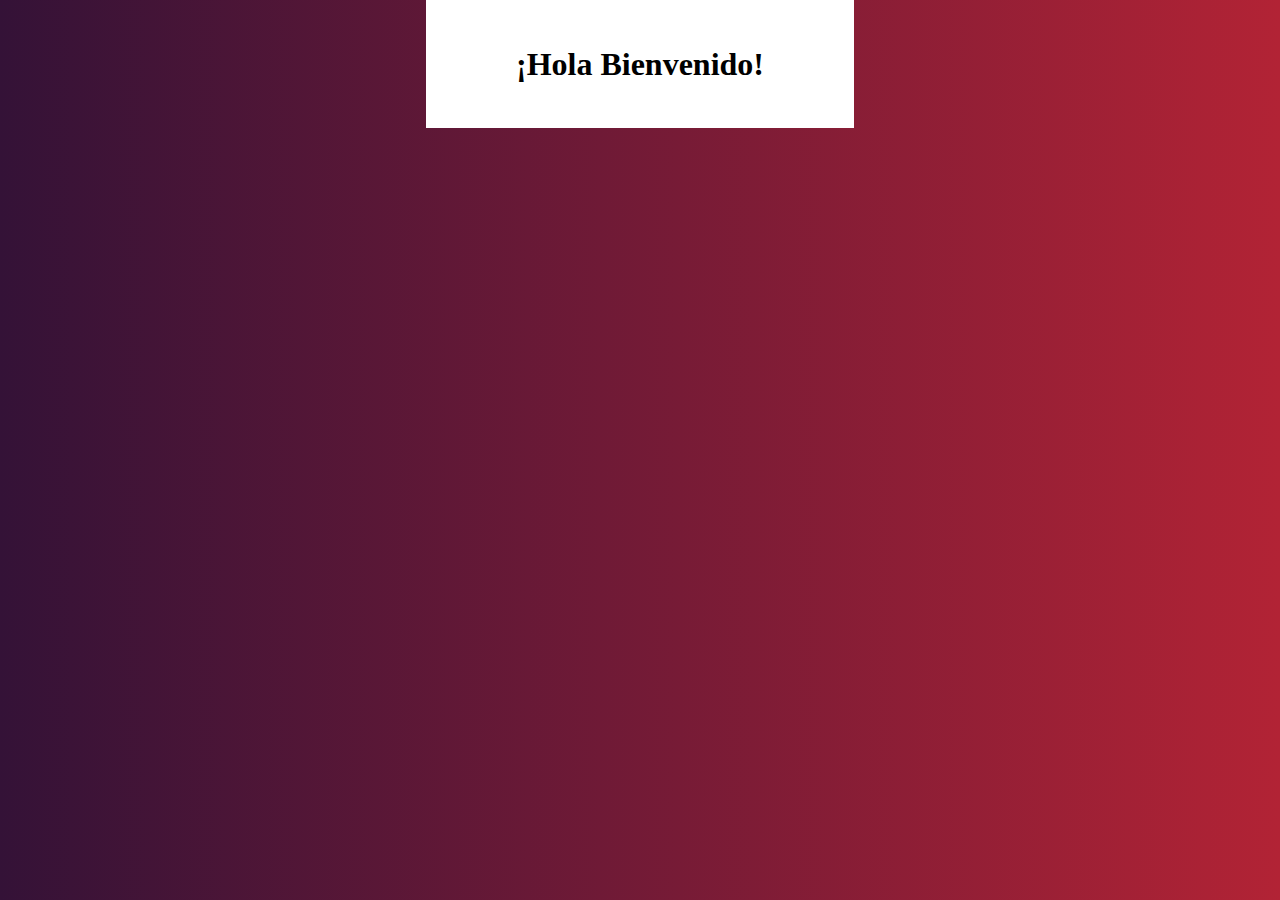
==== challenger-3/ingresousuario.html @ 1c54b767 "primer commit" ====
<!DOCTYPE html>
<html lang="en">
<head>
    <meta charset="UTF-8">
    <meta http-equiv="X-UA-Compatible" content="IE=edge">
    <meta name="viewport" content="width=device-width, initial-scale=1.0">
    <title>Document</title>
</head>
<style>
    *{
    margin:0;
    padding: 0;
  }
body{
  
  background: linear-gradient(to right, #341237, #b22335); 
  display: flex;
  flex-direction:row;
  justify-content:center;
  align-items: center;
}
.container{
    background-color: white;
    margin-bottom: 30px;
    width: 400px;
    height: 100px;
    padding: 14px;
    display: flex; 
    align-items: center;
    justify-content: center; 
    text-align: center; 
   }
   strong{
    color:#b22335;
   }
 

</style>

<body>
    <div class="container">
        <h1>¡Hola <strong> </strong>  Bienvenido!</h1>
    </div>
</body>
</html>
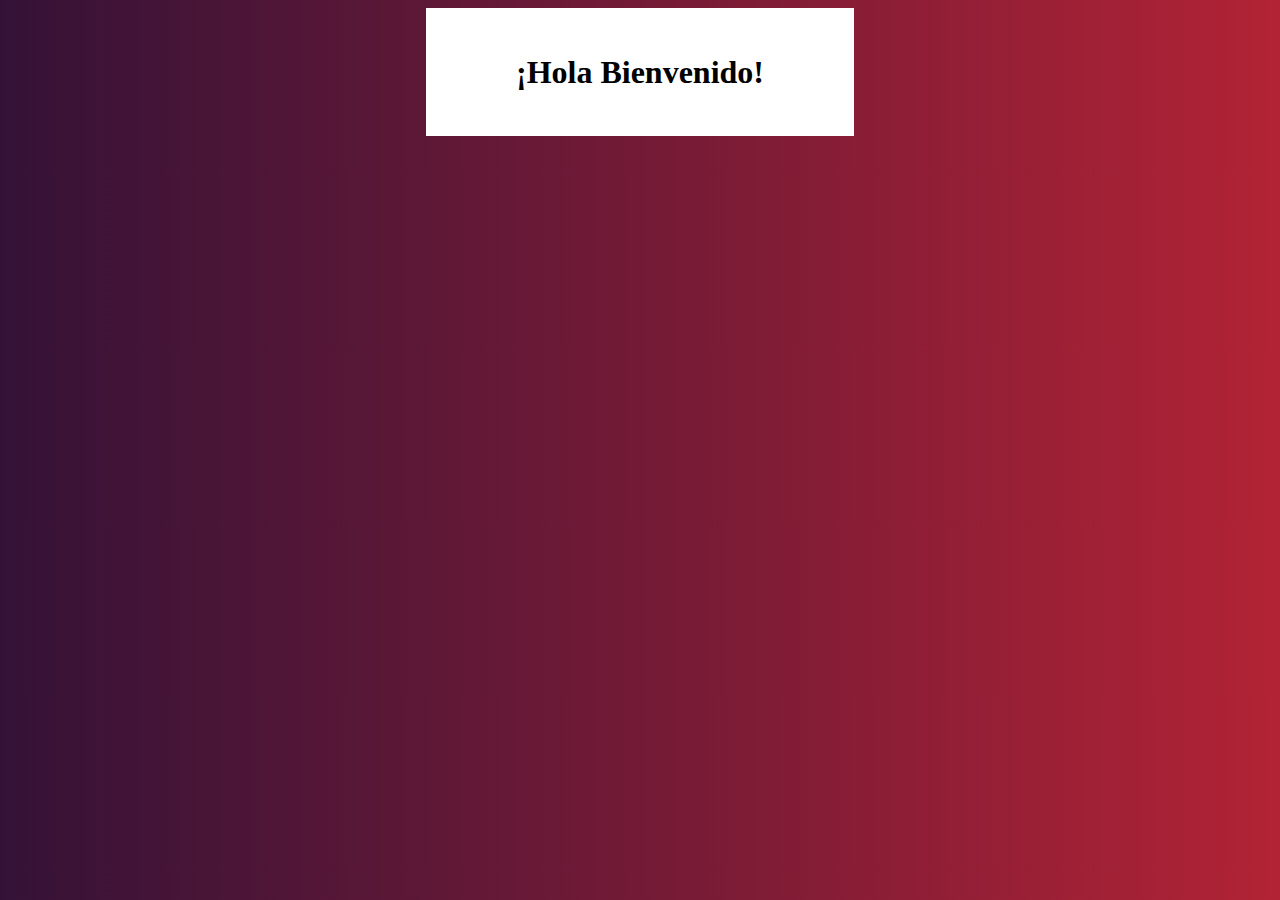
==== commit be596b15: "linea 11.  change margin" ====
--- a/challenger-3/ingresousuario.html
+++ b/challenger-3/ingresousuario.html
@@ -8,8 +8,8 @@
 </head>
 <style>
     *{
-    margin:0;
-    padding: 0;
+    margin:2;
+    padding: 2;
   }
 body{
   
